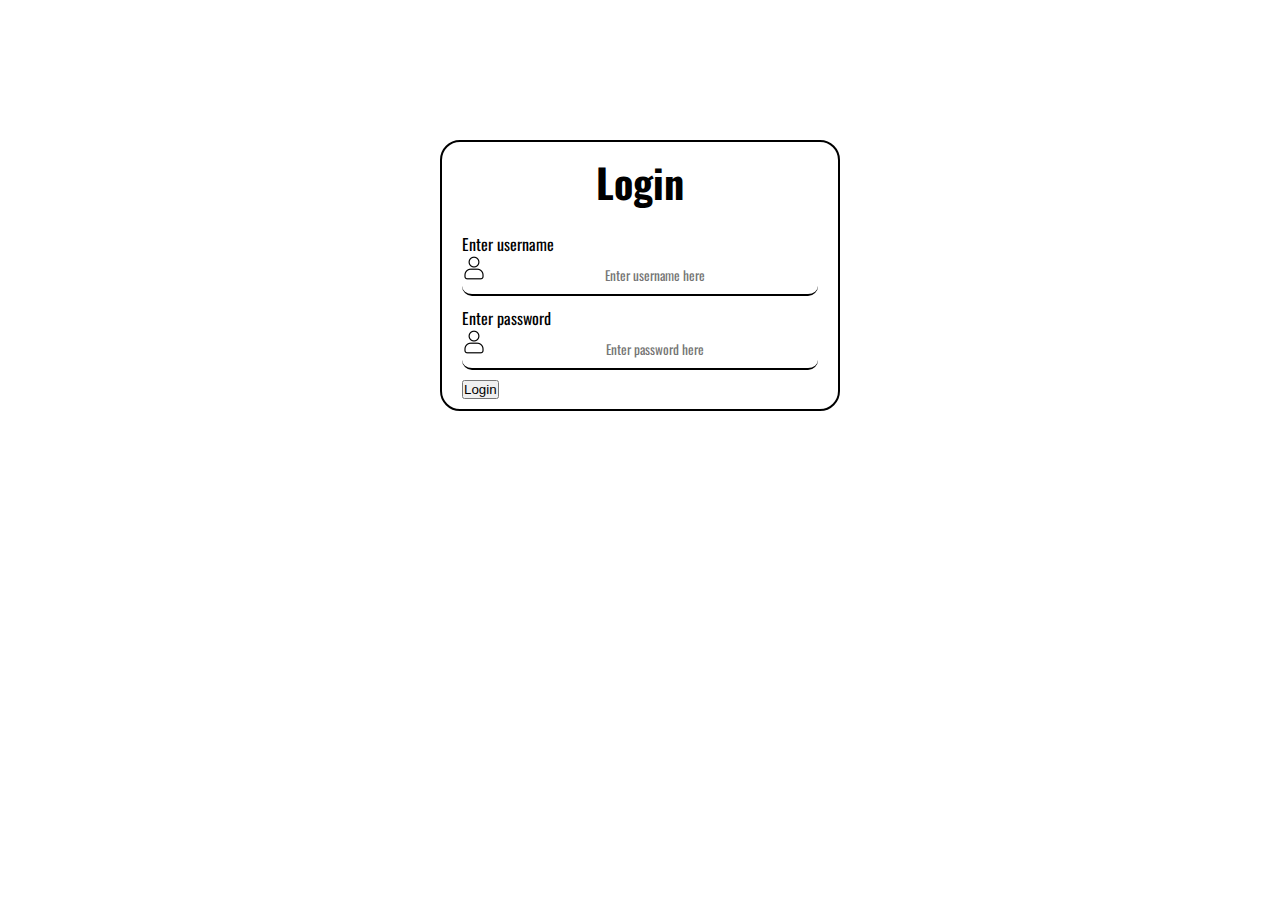
==== current.html @ 09c7f1a9 "final code deployed" ====
<!DOCTYPE html>
<html lang="en">
    <head>
        <meta charset="UTF-8">
        <meta name="viewport" content="width=device-width , initial scale=1.0">
        <title>Document</title>
        <link rel="stylesheet" href="layout5.css">
    </head>
    <body>
        <div class="box">
            <div class="header">
                <h1>Login</h1>
            </div>
            <div class="form-fields">
                <form action="#" method="">
                <label for="username">Enter username</label>
                <input type="text" id="username" autocomplete="off" placeholder="Enter username here" required>
                <label for="password">Enter password</label>
                <input type="text" id="password" autocomplete="off" placeholder="Enter password here" required>
                <input type="submit" value="Login"></input>
                </form>
            </div>
        </div>
    </body>
</html>
---- layout5.css ----
@import url('https://fonts.googleapis.com/css2?family=Jersey+25&family=Oswald:wght@200..700&display=swap');

*
{
    margin:0;
    padding:0;
    box-sizing: border-box;
}
.box
{
    width:400px;
    min-height: 270px;
    border:2px solid #000;
    margin: 140px auto;
    border-radius: 20px;
    background-color: white;
}
.header{
    width:100%;
}
.header h1{
    font-family: "Oswald", sans-serif;
    font-size: 40px;
    text-align: center;
    padding: 10px 20px;
}
.form-fields
{
    width: 100%;
    padding: 10px 20px;
}
label
{
    font-family: "Oswald", sans-serif;
    width:100%;
}
input[type=text]
{
    width: 100%;
    height: 40px;
    margin-bottom: 10px;
    outline: none;
    border: none;
    border-bottom: 2px solid black;
    font-family: "Oswald", sans-serif;
    background-image: url(../images/user.png);
    background-repeat: no-repeat;
    padding-left: 30px;
    text-align: center;
    border-radius: 10px;
}
input[type=text]::placeholder
{
    text-align: center;
}
input[type=text]:focus
{
    border-color: greenyellow;
    background-color: orange;
}
input[type=password]
{
    width: 100%;
    height: 35px;
    outline: none;
    border: none;
    border-bottom: 2px solid black;
    font-family: "Oswald", sans-serif;
    background-image : url(../images/) ;
}
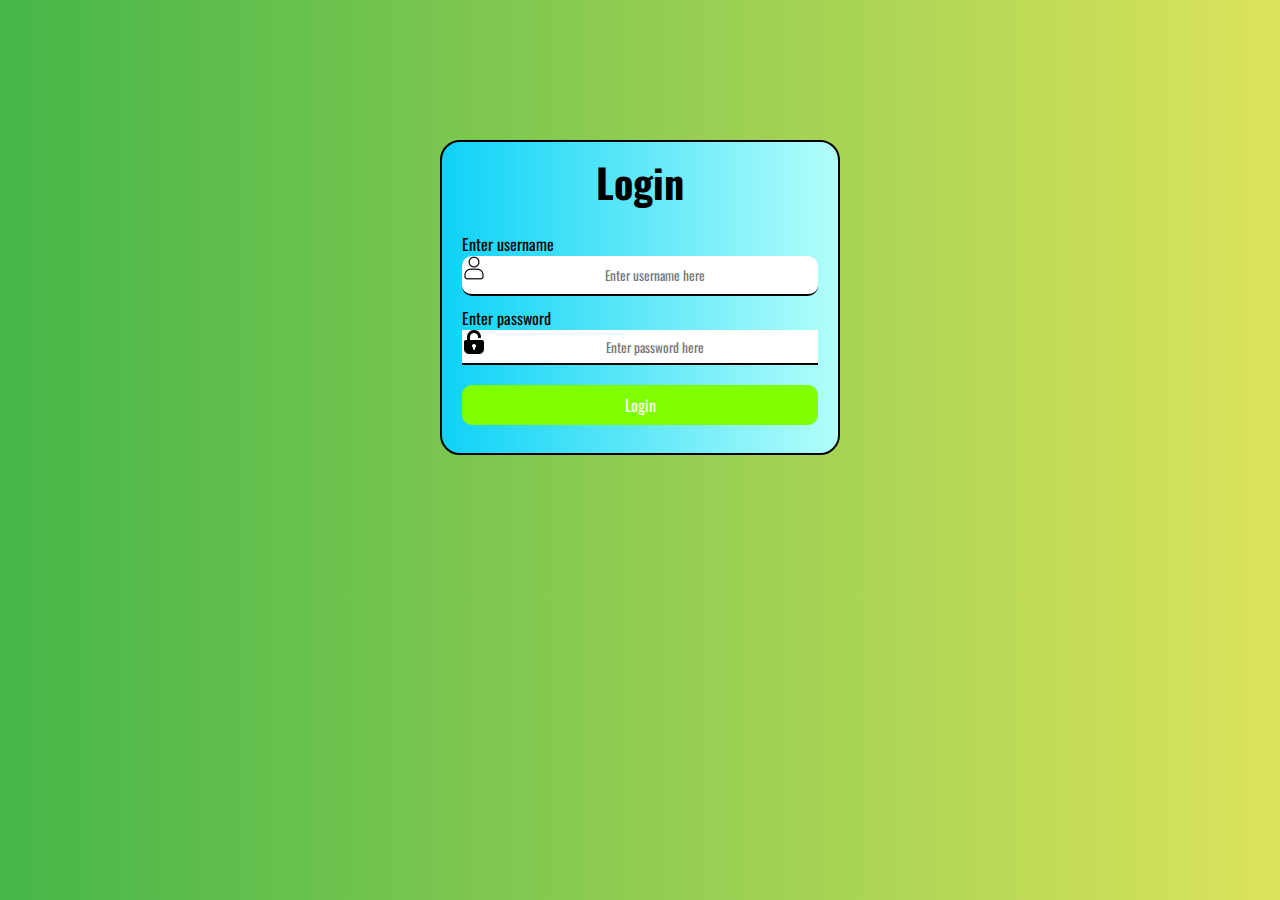
==== commit fa363df6: "final" ====
--- a/current.html
+++ b/current.html
@@ -16,7 +16,7 @@
                 <label for="username">Enter username</label>
                 <input type="text" id="username" autocomplete="off" placeholder="Enter username here" required>
                 <label for="password">Enter password</label>
-                <input type="text" id="password" autocomplete="off" placeholder="Enter password here" required>
+                <input type="password" id="password" autocomplete="off" placeholder="Enter password here" required>
                 <input type="submit" value="Login"></input>
                 </form>
             </div>
--- a/layout5.css
+++ b/layout5.css
@@ -7,14 +7,24 @@
     padding:0;
     box-sizing: border-box;
 }
+body
+{
+    background: #DCE35B;  /* fallback for old browsers */
+    background: -webkit-linear-gradient(to right, #45B649, #DCE35B);  /* Chrome 10-25, Safari 5.1-6 */
+    background: linear-gradient(to right, #45B649, #DCE35B); /* W3C, IE 10+/ Edge, Firefox 16+, Chrome 26+, Opera 12+, Safari 7+ */
+    
+}
 .box
 {
     width:400px;
-    min-height: 270px;
+    height: 315px;
     border:2px solid #000;
     margin: 140px auto;
     border-radius: 20px;
-    background-color: white;
+    background: #B2FEFA;  /* fallback for old browsers */
+background: -webkit-linear-gradient(to right, #0ED2F7, #B2FEFA);  /* Chrome 10-25, Safari 5.1-6 */
+background: linear-gradient(to right, #0ED2F7, #B2FEFA); /* W3C, IE 10+/ Edge, Firefox 16+, Chrome 26+, Opera 12+, Safari 7+ */
+
 }
 .header{
     width:100%;
@@ -67,6 +77,30 @@
     border: none;
     border-bottom: 2px solid black;
     font-family: "Oswald", sans-serif;
-    background-image : url(../images/) ;
+    background-image: url(../images/pas.png);
+    background-repeat: no-repeat;
+    padding-left: 30px;
+    text-align: center;
+} 
+input[type=password]:focus
+{
+    border-color: black;
+    background-color: hotpink;
 }
-    +input[type=submit]
+{
+    width:100%;
+    height: 40px;
+    margin-top: 20px;
+    border: none;
+    background-color: chartreuse;
+    color: white;
+    font-family: "Oswald", sans-serif;;
+    font-size: 16px;
+    border-radius: 10px;
+}
+input[type=submit]:hover{
+    background-color: purple;
+    color: white;
+}
+
